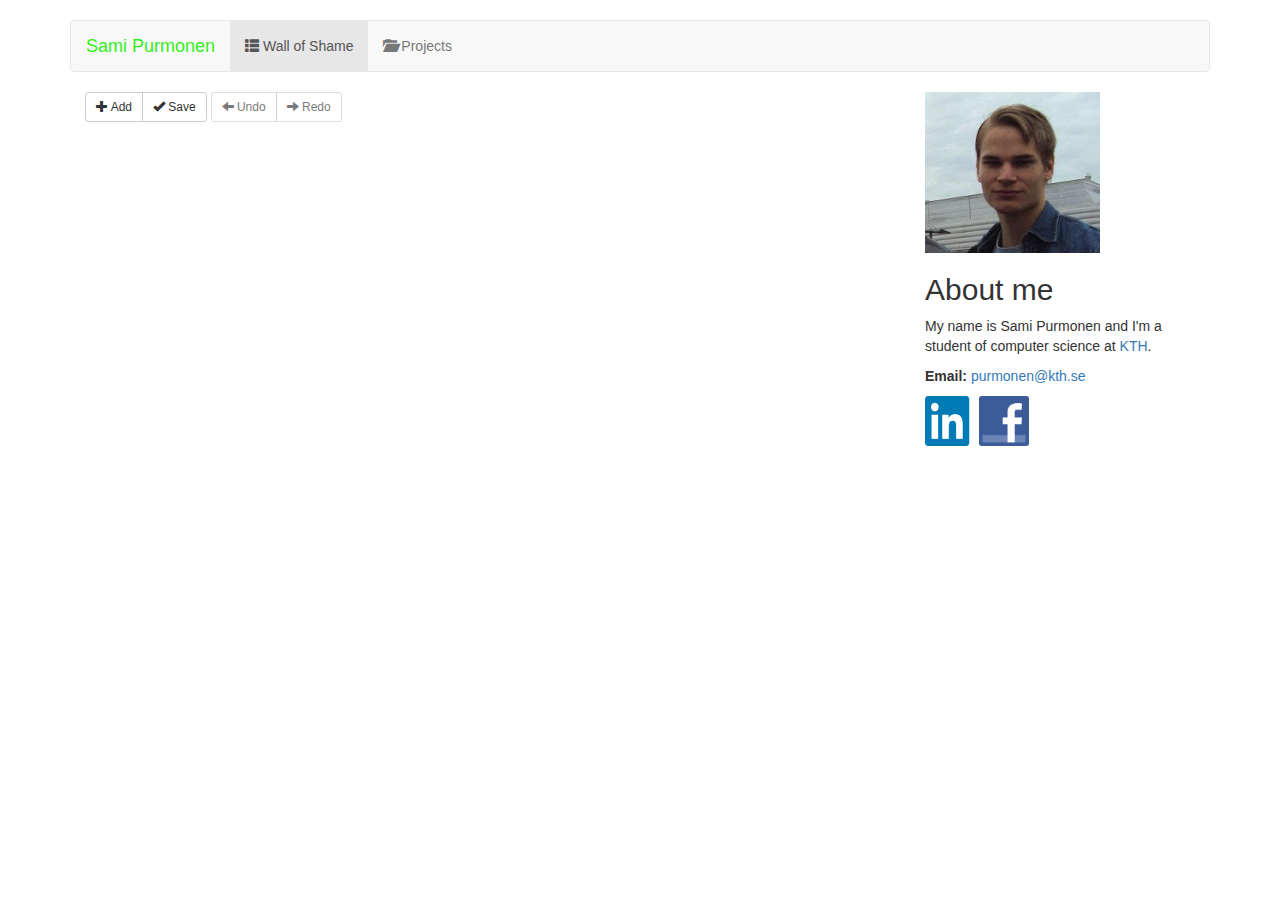
==== index.html @ e83cba99 "First commit" ====
<!doctype html>
<html lang="en" ng-app="myApp">
<head>
  <meta charset="utf-8">
  <title>Sami Purmonen</title>
  <link rel="stylesheet" href="//netdna.bootstrapcdn.com/bootstrap/3.1.1/css/bootstrap.min.css">
  <link rel="stylesheet" href="css/app.css"/>
  <script src="http://code.jquery.com/jquery-1.11.0.min.js"></script>
  <script src="//netdna.bootstrapcdn.com/bootstrap/3.1.1/js/bootstrap.min.js"></script>
  <script src="js/change.js"></script>
  <script src="lib/angular/angular.js"></script>
  <script src="lib/angular/angular-route.js"></script>
  <script src="lib/angular/angular-resource.js"></script>
  <script src="lib/angular/angular-cookies.js"></script>
  <script src="js/app.js"></script>
  <script src="js/services.js"></script>
  <script src="js/controllers.js"></script>
  <script src="js/filters.js"></script>
  <script src="js/directives.js"></script>
</head>
<body>


<div class="container">


<nav class="navbar navbar-default" role="navigation">
  <div class="container-fluid">
    <!-- Brand and toggle get grouped for better mobile display -->
    <div class="navbar-header">
      <button type="button" class="navbar-toggle" data-toggle="collapse" data-target="#bs-example-navbar-collapse-1">
        <span class="sr-only">Toggle navigation</span>
        <span class="icon-bar"></span>
        <span class="icon-bar"></span>
      </button>
      <a class="navbar-brand" href="#" style="color: #34ed23">Sami Purmonen</a>
    </div>



    <!-- Collect the nav links, forms, and other content for toggling -->
    <div class="collapse navbar-collapse" id="bs-example-navbar-collapse-1">
      <ul class="nav navbar-nav">
        <li><a href="#/" active-link="active"><span class="glyphicon glyphicon-th-list"></span> Wall of Shame</a></li>
        <li><a href="#/projects" active-link="active"><span class="glyphicon glyphicon-folder-open"></span> Projects</a></li>
      </ul>
    </div><!-- /.navbar-collapse -->
  </div><!-- /.container-fluid -->
</nav>

<!--
  <ol class="breadcrumb" id="menu">
  <li><a href="http://www.kth.se">KTH</a></li>
  <li class="active">Sami Purmonen</li>
</ol>
<div class="row">
-->

    <div class="col-sm-9">

      <div ng-view></div>
    </div>
    <div class="col-sm-3">
        <div class="row">
            <div><img alt="Me" src="img/me.jpg"></div>
            <h2>About me</h2>
            <p>My name is Sami Purmonen and I'm a student of computer science at <a href="http://www.kth.se">KTH</a>.</p>
            <p><strong>Email:</strong> <a href="mailto:purmonen@kth.se">purmonen@kth.se</a></p>
            <div>
                <a href="http://www.linkedin.com/in/purmonen"><img alt="Linkedin" width="50" height="50" src="img/linkedin.png"></a>
                <a href="https://www.facebook.com/sami.purmonen1"><img alt="Facebook" width="50" height="50" src="img/facebook.png"></a>
            </div>
        </div>
        <div class="row">
            <br>

            <br><br>
            <div id="alert"></div>
        </div>
    </div>
</div>
</div>

</body>
</html>
---- css/app.css ----
body {
    margin-top: 20px;
}

#menu {
    background: none;
}

.template {
    display: none;
}

.post {
    overflow: hidden;
    font-family: fantasy;
    word-wrap: break-word;
    max-width: 95%;
    font-size: 160%;
    float: left;
    margin-right: 20px;
    margin-bottom: 20px;
    padding: 20px;
    padding-top: 20px;
    padding-bottom: 10px;
    border-radius: 25px; 
}

.post:hover {
    /*box-shadow: 0 0 15px #ccc;*/
    cursor: pointer;
}

.time {
    color: white;
    font-size: 65%;
}


#space-div {
    margin-top: 50px;
    margin-bottom: 50px;
    text-align: center;
}

#space-div h2 {
    font-size: 300%;
    color: #fe2345;
}

#space {
    background-image: url('giraffe.jpg');
    height: 100px;
    width: 1000px;
    margin: 0 auto;
    background-position: -100px;
    background-attachment: fixed;
    background-size: 1400px;
    background-repeat: no-repeat;
    border-radius: 300px;
}
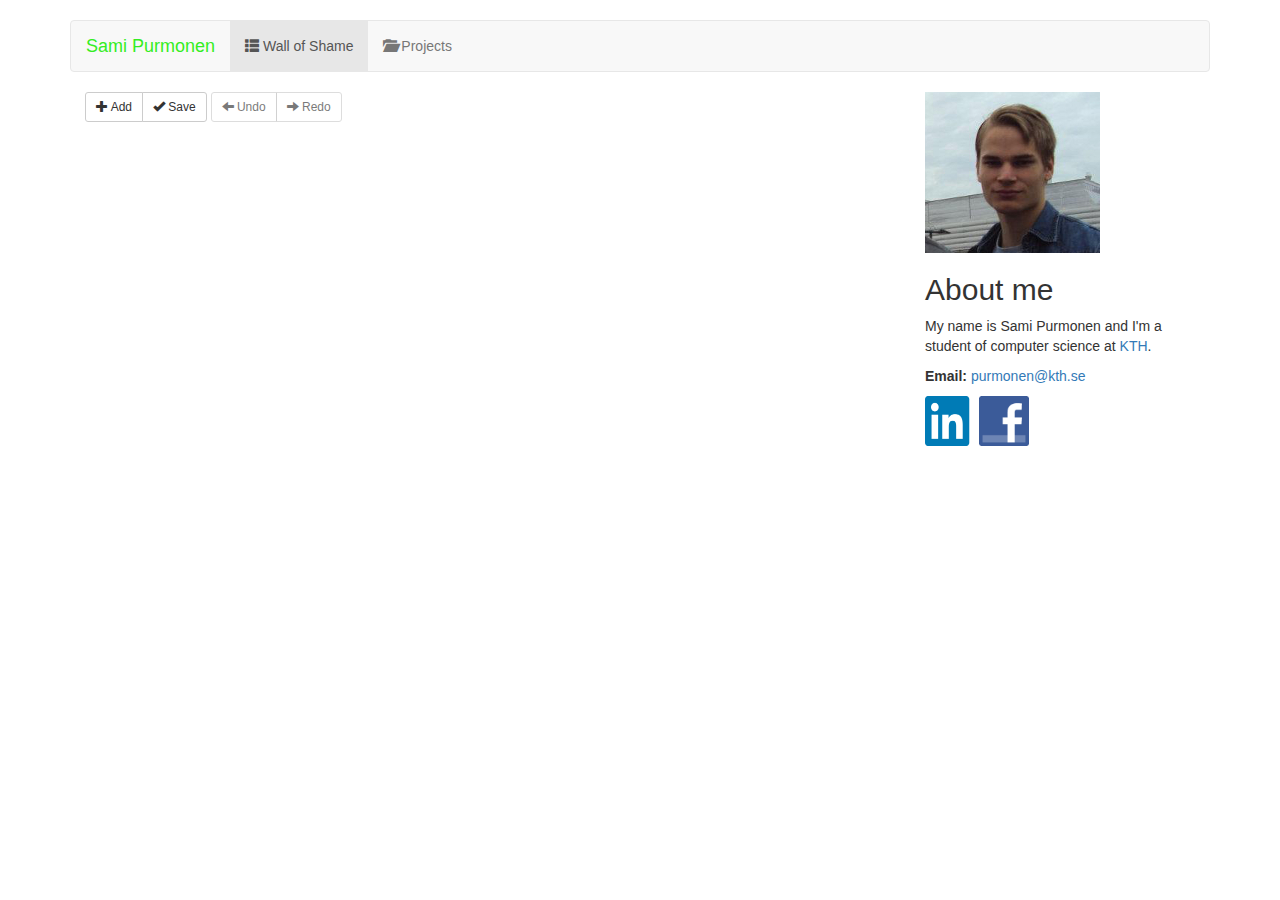
==== commit b29937e5: "Added google analyctics" ====
--- a/index.html
+++ b/index.html
@@ -7,16 +7,28 @@
   <link rel="stylesheet" href="css/app.css"/>
   <script src="http://code.jquery.com/jquery-1.11.0.min.js"></script>
   <script src="//netdna.bootstrapcdn.com/bootstrap/3.1.1/js/bootstrap.min.js"></script>
-  <script src="js/change.js"></script>
+
   <script src="lib/angular/angular.js"></script>
   <script src="lib/angular/angular-route.js"></script>
   <script src="lib/angular/angular-resource.js"></script>
   <script src="lib/angular/angular-cookies.js"></script>
+
+  <script src="js/change.js"></script>
   <script src="js/app.js"></script>
   <script src="js/services.js"></script>
   <script src="js/controllers.js"></script>
   <script src="js/filters.js"></script>
   <script src="js/directives.js"></script>
+<script>
+  (function(i,s,o,g,r,a,m){i['GoogleAnalyticsObject']=r;i[r]=i[r]||function(){
+  (i[r].q=i[r].q||[]).push(arguments)},i[r].l=1*new Date();a=s.createElement(o),
+  m=s.getElementsByTagName(o)[0];a.async=1;a.src=g;m.parentNode.insertBefore(a,m)
+  })(window,document,'script','//www.google-analytics.com/analytics.js','ga');
+
+  ga('create', 'UA-42807434-2', 'kth.se');
+  ga('send', 'pageview');
+
+</script>
 </head>
 <body>
 
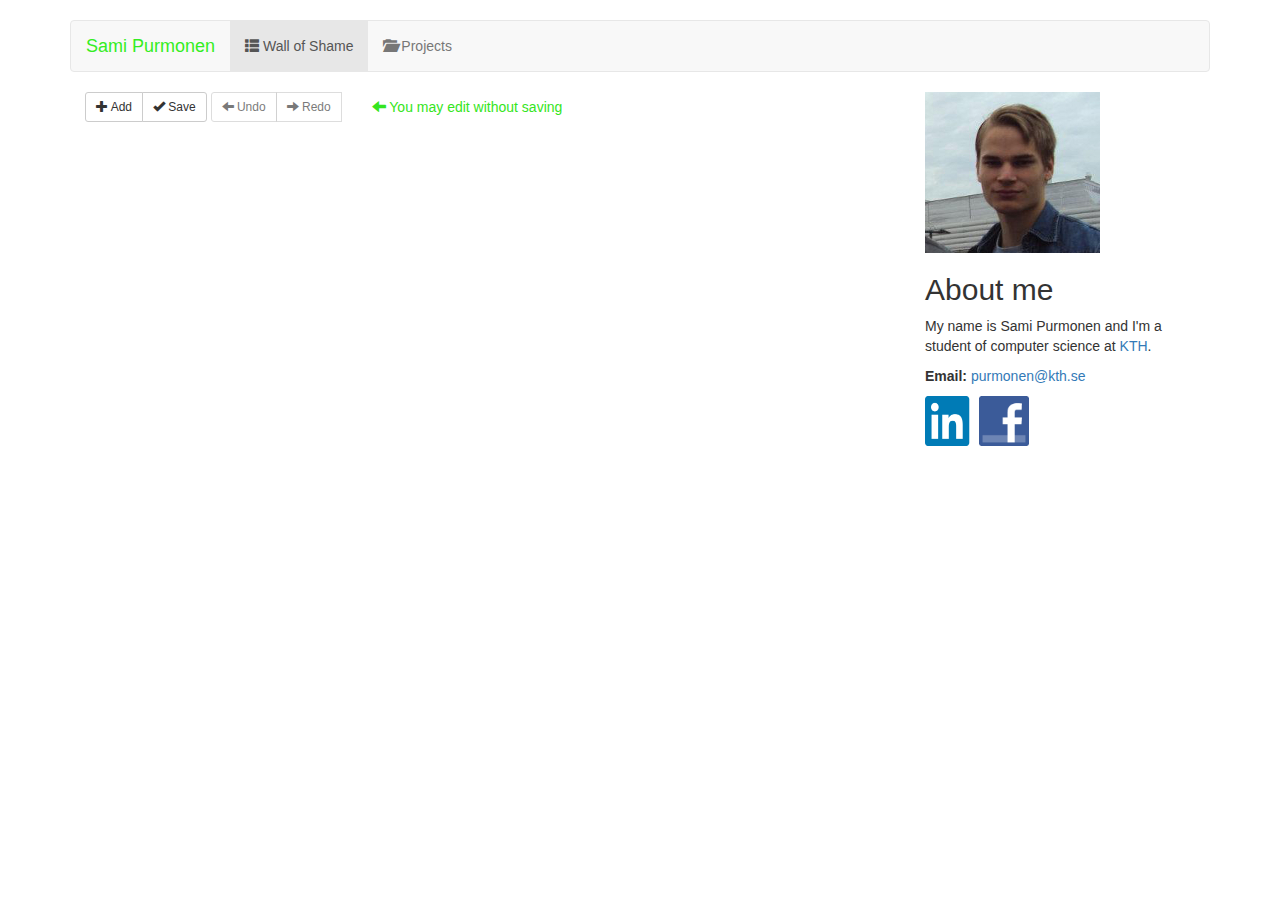
==== commit dc554f26: "Major refactor" ====
--- a/index.html
+++ b/index.html
@@ -5,8 +5,6 @@
   <title>Sami Purmonen</title>
   <link rel="stylesheet" href="//netdna.bootstrapcdn.com/bootstrap/3.1.1/css/bootstrap.min.css">
   <link rel="stylesheet" href="css/app.css"/>
-  <script src="http://code.jquery.com/jquery-1.11.0.min.js"></script>
-  <script src="//netdna.bootstrapcdn.com/bootstrap/3.1.1/js/bootstrap.min.js"></script>
 
   <script src="lib/angular/angular.js"></script>
   <script src="lib/angular/angular-route.js"></script>
@@ -19,22 +17,18 @@
   <script src="js/controllers.js"></script>
   <script src="js/filters.js"></script>
   <script src="js/directives.js"></script>
-<script>
-  (function(i,s,o,g,r,a,m){i['GoogleAnalyticsObject']=r;i[r]=i[r]||function(){
-  (i[r].q=i[r].q||[]).push(arguments)},i[r].l=1*new Date();a=s.createElement(o),
-  m=s.getElementsByTagName(o)[0];a.async=1;a.src=g;m.parentNode.insertBefore(a,m)
-  })(window,document,'script','//www.google-analytics.com/analytics.js','ga');
+  <script>
+    (function(i,s,o,g,r,a,m){i['GoogleAnalyticsObject']=r;i[r]=i[r]||function(){
+    (i[r].q=i[r].q||[]).push(arguments)},i[r].l=1*new Date();a=s.createElement(o),
+    m=s.getElementsByTagName(o)[0];a.async=1;a.src=g;m.parentNode.insertBefore(a,m)
+    })(window,document,'script','//www.google-analytics.com/analytics.js','ga');
 
-  ga('create', 'UA-42807434-2', 'kth.se');
-  ga('send', 'pageview');
-
-</script>
+    ga('create', 'UA-42807434-2', 'kth.se');
+    ga('send', 'pageview');
+  </script>
 </head>
 <body>
-
-
 <div class="container">
-
 
 <nav class="navbar navbar-default" role="navigation">
   <div class="container-fluid">
@@ -48,8 +42,6 @@
       <a class="navbar-brand" href="#" style="color: #34ed23">Sami Purmonen</a>
     </div>
 
-
-
     <!-- Collect the nav links, forms, and other content for toggling -->
     <div class="collapse navbar-collapse" id="bs-example-navbar-collapse-1">
       <ul class="nav navbar-nav">
@@ -59,14 +51,6 @@
     </div><!-- /.navbar-collapse -->
   </div><!-- /.container-fluid -->
 </nav>
-
-<!--
-  <ol class="breadcrumb" id="menu">
-  <li><a href="http://www.kth.se">KTH</a></li>
-  <li class="active">Sami Purmonen</li>
-</ol>
-<div class="row">
--->
 
     <div class="col-sm-9">
 
--- a/css/app.css
+++ b/css/app.css
@@ -4,10 +4,6 @@
 
 #menu {
     background: none;
-}
-
-.template {
-    display: none;
 }
 
 .post {
@@ -21,13 +17,13 @@
     margin-bottom: 20px;
     padding: 20px;
     padding-top: 20px;
+    padding-right: 35px;
     padding-bottom: 10px;
-    border-radius: 25px; 
+    border-radius: 25px;
 }
 
 .post:hover {
     /*box-shadow: 0 0 15px #ccc;*/
-    cursor: pointer;
 }
 
 .time {
@@ -58,3 +54,25 @@
     background-repeat: no-repeat;
     border-radius: 300px;
 }
+
+.editable {
+    position: relative;
+}
+
+.edit-button {
+    visibility: hidden;
+    font-size: 15px;
+    margin-right: 15px;
+    margin-top: 15px;
+    height:30px;
+    position: absolute;
+    right: 0;
+    bottom: 0;
+}
+
+
+.editable:hover .edit-button {
+    visibility: visible;
+    cursor: pointer;
+
+}
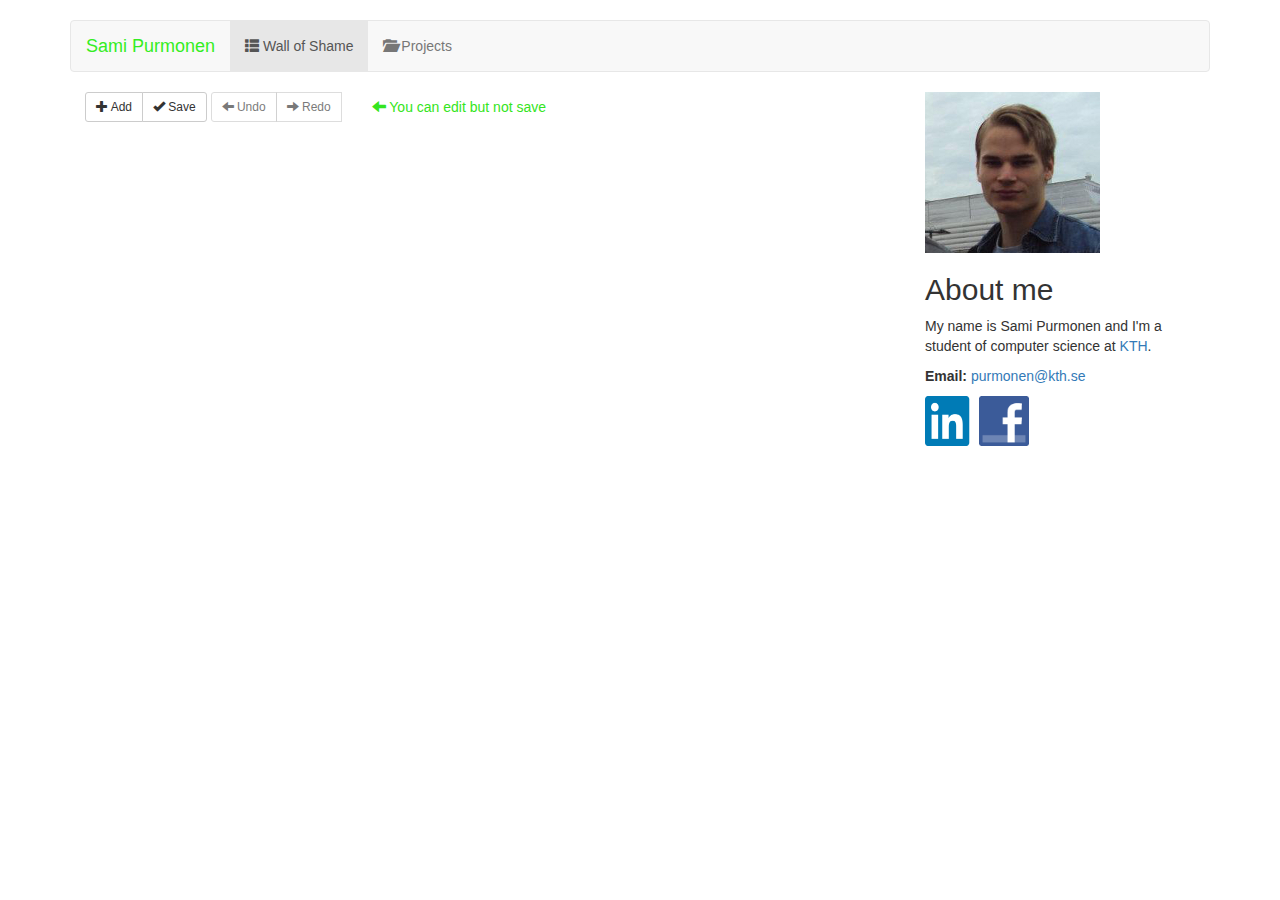
==== commit cbd8d2a6: "Before going back" ====
--- a/index.html
+++ b/index.html
@@ -76,6 +76,5 @@
     </div>
 </div>
 </div>
-
 </body>
 </html>
--- a/css/app.css
+++ b/css/app.css
@@ -11,14 +11,14 @@
     font-family: fantasy;
     word-wrap: break-word;
     max-width: 95%;
-    font-size: 160%;
+    font-size: 170%;
     float: left;
     margin-right: 20px;
     margin-bottom: 20px;
     padding: 20px;
     padding-top: 20px;
     padding-right: 35px;
-    padding-bottom: 10px;
+    padding-bottom: 0px;
     border-radius: 25px;
 }
 
@@ -66,6 +66,7 @@
     margin-top: 15px;
     height:30px;
     position: absolute;
+    color: black;
     right: 0;
     bottom: 0;
 }
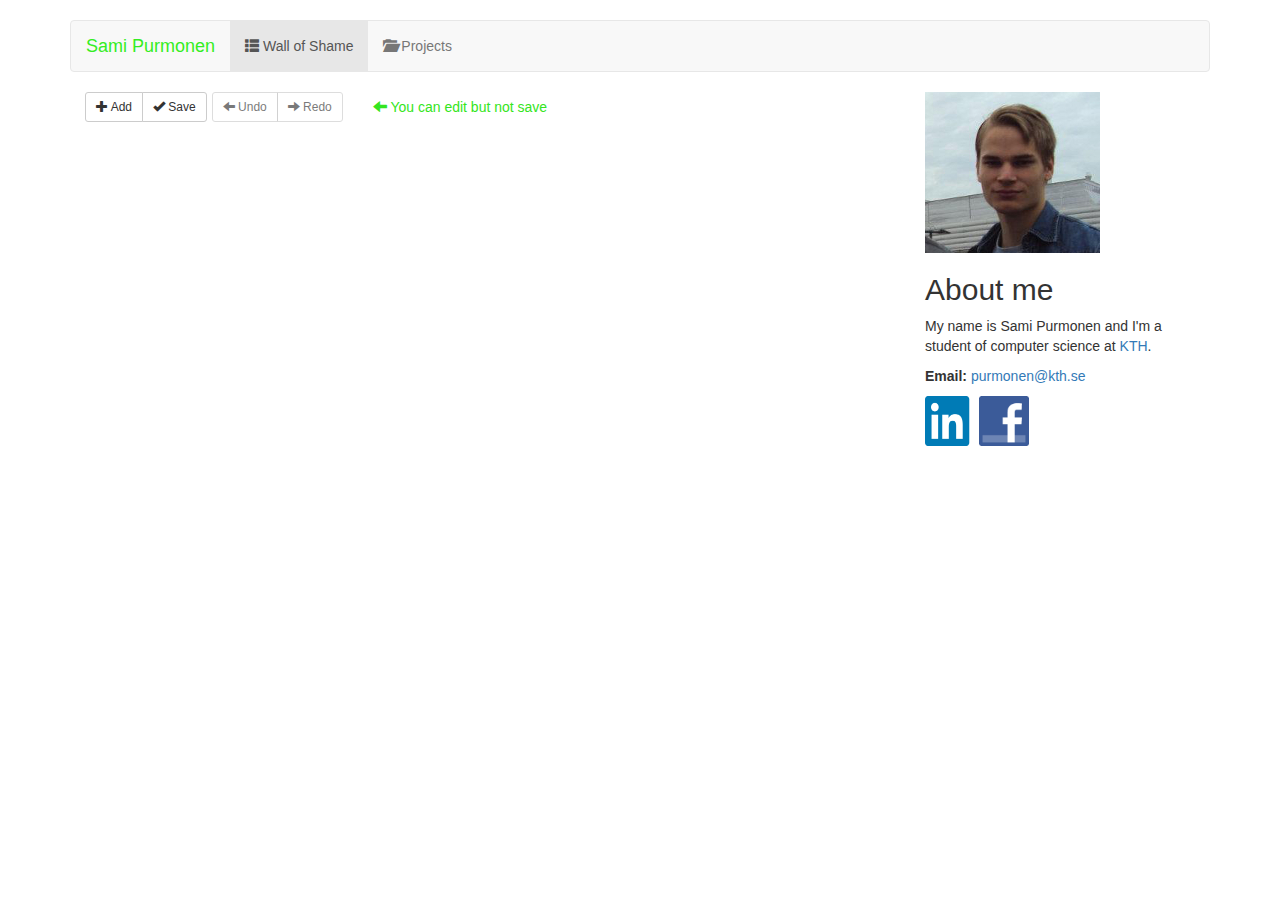
==== commit 5ebe1b26: "Update" ====
--- a/index.html
+++ b/index.html
@@ -5,11 +5,12 @@
   <title>Sami Purmonen</title>
   <link rel="stylesheet" href="//netdna.bootstrapcdn.com/bootstrap/3.1.1/css/bootstrap.min.css">
   <link rel="stylesheet" href="css/app.css"/>
+  <meta name="viewport" content="width=device-width, initial-scale=1">
 
-  <script src="lib/angular/angular.js"></script>
-  <script src="lib/angular/angular-route.js"></script>
-  <script src="lib/angular/angular-resource.js"></script>
-  <script src="lib/angular/angular-cookies.js"></script>
+  <script src="lib/angular/angular.min.js"></script>
+  <script src="lib/angular/angular-route.min.js"></script>
+  <script src="lib/angular/angular-resource.min.js"></script>
+  <script src="lib/angular/angular-cookies.min.js"></script>
 
   <script src="js/change.js"></script>
   <script src="js/app.js"></script>
